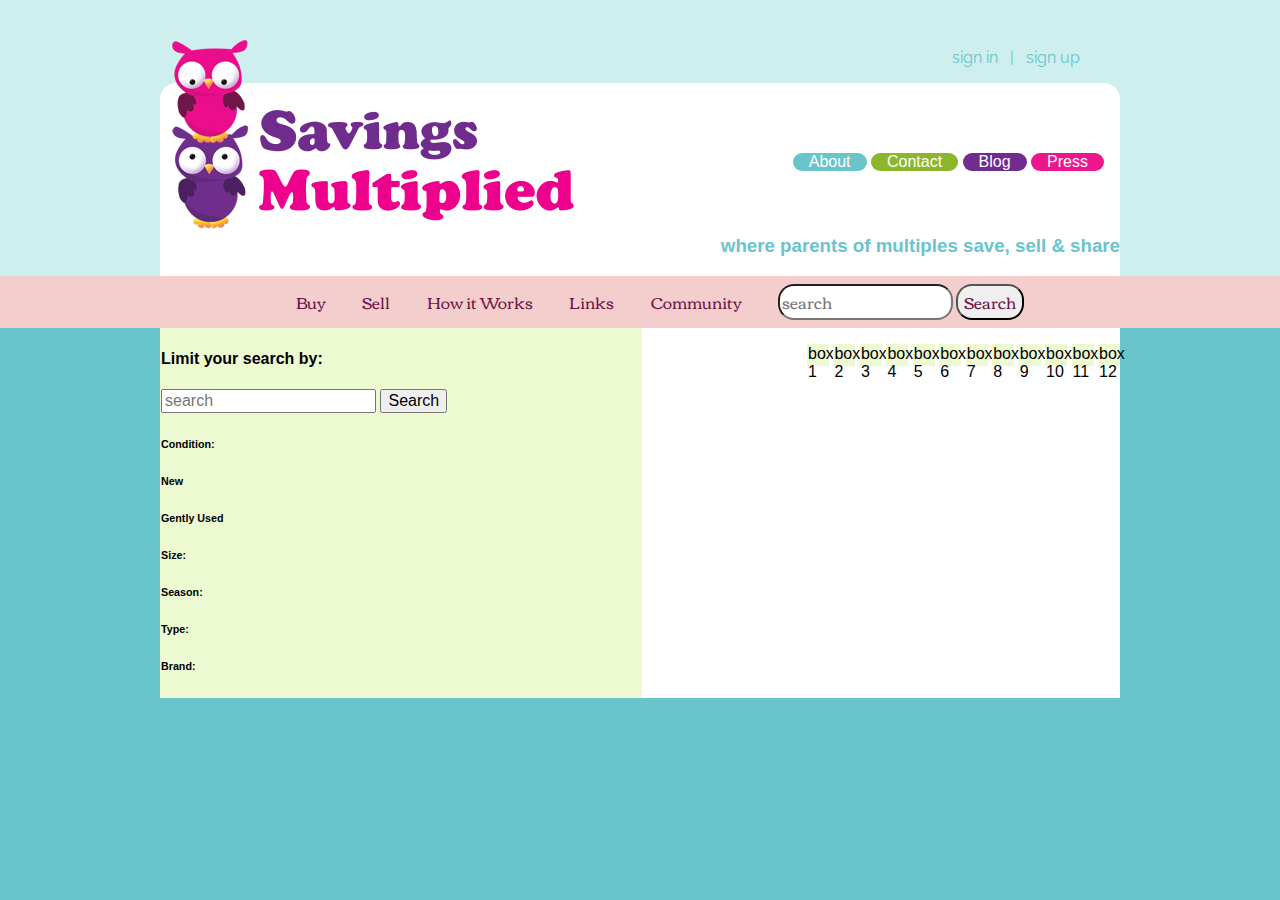
==== page2.html @ f6896040 "Started page 2" ====
<!DOCTYPE html>
<html>
  <head>
    <title>SavingsMultiplied</title>
    <link rel="stylesheet" type="text/css" href="styles/normalize.css">
    <link rel="stylesheet" type="text/css" href="styles/main.css">
    <meta content="width=device-width, initial-scale=1.0" name="viewport"/>
    <meta charset="utf-8" />
  </head>
  <body>
    <header>
      <nav id="authentication">
        <ul>
          <li><a href="#">sign in</a></li>
          <li><a href="#">sign up</a></li>
        </ul>
      </nav>
      <section id="header">
      <div id="logo">
        <img src="images/logo.png" />
      </div>
        <nav id="info">
          <ul>
            <li id="about"><a href="#">About</a></li>
            <li id="contact"><a href="#">Contact</a></li>
            <li id="blog"><a href="#">Blog</a></li>
            <li id="press"><a href="#">Press</a></li>
          </ul>
        </nav>
        <h3 class="border">where parents of multiples save, sell &amp; share</h3>
      </section>
      <nav id="main">
        <ul>
          <li><a href="#">Buy</a></li>
          <li><a href="#">Sell</a></li>
          <li><a href="#">How it Works</a></li>
          <li><a href="#">Links</a></li>
          <li><a href="#">Community</a></li>
          <li>
            <form action="#" method="GET">
              <input id="search_term" type="text" placeholder="search" />
              <input type="submit" value="Search" />
            </form>
          </li>
        </ul>
      </nav>
    </header>
    <section class="middle">
      <div class="small-column">
        <h4>Limit your search by:</h4>
          <form action="#" method="GET">
            <input id="search_term" type="text" placeholder="search" />
            <input type="submit" value="Search" />
          </form>
          <h6>Condition:</h6>
          <h6>New</h6>
          <h6>Gently Used</h6>
          <h6>Size:</h6>
          <h6>Season:</h6>
          <h6>Type:</h6>
          <h6>Brand:</h6>
      </div>
      <div class="large-column">
        <ul id="items">
          <li>box 1</li>
          <li>box 2</li>
          <li>box 3</li>
          <li>box 4</li>
          <li>box 5</li>
          <li>box 6</li>
          <li>box 7</li>
          <li>box 8</li>
          <li>box 9</li>
          <li>box 10</li>
          <li>box 11</li>
          <li>box 12</li>
        </ul>
      </div>
---- styles/main.css ----
/*header-savings multiplied*/
@import url(http://fonts.googleapis.com/css?family=Corben:700);
/*header-signin-register*/
@import url(http://fonts.googleapis.com/css?family=Raleway);
/*header-buyselltrade nav*/

/*header-whereparents*/

/*midsection weremaking*/

/*midsection buyingandselling*/

/* Colors:
/* Dark Teal: #69C4CC */
/* Light Teal: #CFEFEE */




/*Authentication*/
header nav#authentication{
  float: right;
  font-family: 'Raleway', sans-serif;
  padding-bottom: 2em;
  margin-right: 12em;
}
nav#authentication{
  margin: -2em 10em;
  clear: right;
}
nav#authentication ul li a{
  text-decoration: none;
  padding: .5em;
  color: #69C4CC;
}
#authentication ul li + li::before {
  content: " | ";
  color: #69C4CC;
}

header {
  background-color: #CFEFEE;
  padding-top: 4em;
}




/*Main Logo*/
#logo img{
  float: left;
  margin-top: -3em;
  max-width: 100%;
}




/*About Blog Contact Press Nav*/
#info ul{
  margin-top: 70px;
}
#about{
  background-color:#69C4CC;
  border-radius: 1em;
  color: white;
}
#about a{
  color: white;
  padding: 1em;
}
#contact{
  background-color:#8CB72D;
  border-radius: 1em;
  color: white;
}
#contact a{
  color: white;
  padding: 1em;
}
#blog{
  background-color:#702C8E;
  border-radius: 1em;
  color: white;
}
#blog a{
  color: white;
  padding: 1em;
}
#press{
  background-color:#EC178C;
  border-radius: 1em;
  color: white;
  margin-right: 1em;
}
#press a{
  color: white;
  padding: 1em;
}
header ul {
  float: right;
  list-style-type: none;
}



/*Where Parents Save*/
h3.border{
  margin-bottom: 0px;
  color: #69C4CC;
  clear: both;
  text-align: right;
  padding-bottom: 1em;
}




/*Buy Sell HowitWorks Links Community Nav*/
nav#main ul {
  float: none;
  margin: 0px;
}

nav#main ul li{
  padding: 0em 1em;
}
nav#main ul li form input{
  border-radius: 1em;
}
nav#main ul li a, nav#main ul li form{
  text-decoration: none;
  color: #6F1549;
  font-family: 'Corben', cursive;
}
nav#main {
  background-color: #F3CECD;
  text-align: center;
  padding: .5em;
}
form{
  border-radius: 1em;
}




/*Mid Section*/
section {
  background-color: #FFFFFF;
}
p{
  color: #69C4CC;
  font-family: 'Raleway', sans-serif;
  padding-left: 1em;
}
#shop{
  max-width: 100%;
}
.left_column, .right_column{
  width: 50%;
  float: left;
}
ul#children{
  list-style: none;
  margin: 0;
  padding: 0;
  margin-top: 2em;
}
ul#children *{
  max-width: 100%;
  padding-right: 20px;
}

.left_column h2{
  margin-top: 0px;
  padding-top: 1em;
  color: #8CB72D;
  font-family: 'Corben', cursive;
  padding-left: 1em;
}
section {
  clear: both;
}
section:after {
  content: "";
  display: table;
  clear: both;
}
ul#find {
  list-style: none;
  padding: 0;
  margin-top: 0px;
}
ul#find li {
  display: inline-block;
  width: 20%;
  margin-right: 5%;
}
ul#find img{
  max-width: 100%;
}
ul#find li:nth-child(4n){
  margin-right: 0;
}




/*All Lists*/
header ul li, ul#find li, footer ul li {
  display: inline-block;
}








/*Footer*/
footer ul li a {
  color: #CFEFEE;
  padding: .5em;
}
footer ul {
  text-align: center;
  font-family: 'Raleway', sans-serif;
}
#link ul li + li::before {
  content: " | ";
  color: #CFEFEE;
}
footer {
  padding: 0 10em;
}





/*Misc*/
section#header {
  border-radius: 1em 1em 0em 0em;
}
section.main {
  border-radius: 0em 0em 1em 1em;
}
a {
  text-decoration: none;
}
section {
  margin: 0 10em;
}
body {
  background-color: #69C4CC;
}




/*MODAL*/
.login-modal {
  display: none;
}

.lightbox {
  background-color: #000;
  opacity: .5;
  position: fixed;
  top: 0;
  height: 100%;
  width: 100%;
}
.login-form {
  border: 3px solid grey;
  width: 300px;
  position: absolute;
  top: 0;
  left: 50%;
  margin: 150px 0 0 -150px;
  text-align: center;
  background-color: lightgrey;
  border-radius: 1em;
  padding: 2em;
}



/*Screen adjust*/
@media screen and (max-width: 700px) {
  body > section, header > section, nav#authentication, footer {
    margin: 0 2em;
  }
  ul#find li {
    width: 47.5%;
    margin: 0;
    float: left;
  }
  ul#find li:nth-child(odd) {
    clear: left;
    margin-right: 5%;
  }
  ul#find {
    margin-top: 0px;
  }
}
@media screen and (max-width: 40em) {
  #children li img {
    display: none;
  }
  div.left_column{
    width: 100%;
  }
  ul.right_column{
    display: none;
  }
  #link ul li + li::before {
    content: "  ";
  }
}


div.small-column{
  border: 1px solid #EDFAD1;
  background: #EDFAD1;
}
.small-column h2{
  margin-top: 0px;
  padding-top: 1em;
  color: #8CB72D;
  font-family: 'Corben', cursive;
  padding-left: 1em;
}
.small-column {
  width: 50%;
  float: left;
}

.large-column {
  float: right;
}
#items li{
  border: 1px solid #EDFAD1;
  background-color: #EDFAD1;
  width: 20px;
  height: 20px;
  list-style-type: none;
  display: inline-block;
}
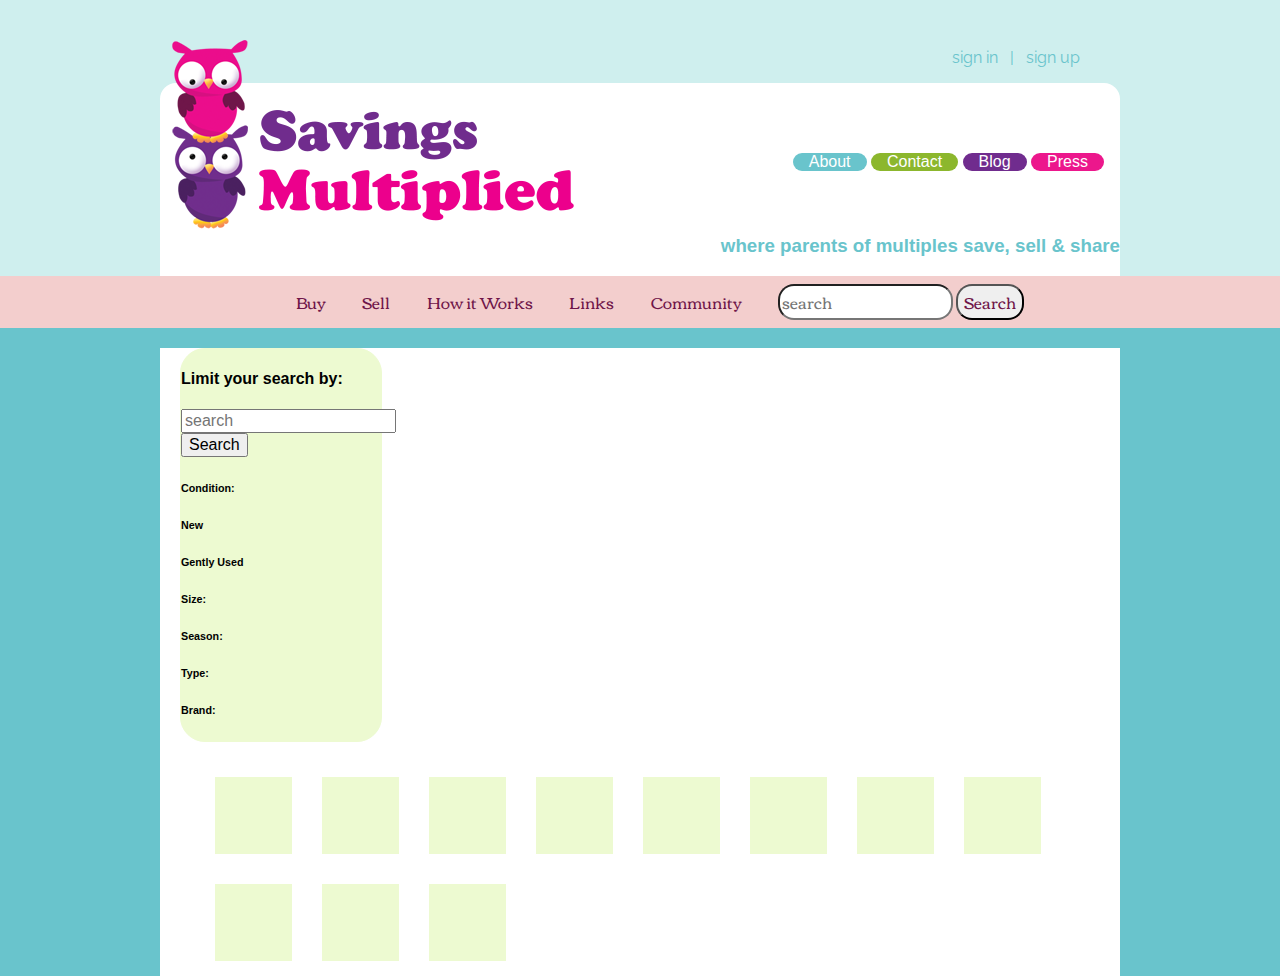
==== commit 7a8a12c6: "Changed some styling of page 2" ====
--- a/page2.html
+++ b/page2.html
@@ -62,18 +62,17 @@
       </div>
       <div class="large-column">
         <ul id="items">
-          <li>box 1</li>
-          <li>box 2</li>
-          <li>box 3</li>
-          <li>box 4</li>
-          <li>box 5</li>
-          <li>box 6</li>
-          <li>box 7</li>
-          <li>box 8</li>
-          <li>box 9</li>
-          <li>box 10</li>
-          <li>box 11</li>
-          <li>box 12</li>
+          <li></li>
+          <li></li>
+          <li></li>
+          <li></li>
+          <li></li>
+          <li></li>
+          <li></li>
+          <li></li>
+          <li></li>
+          <li></li>
+          <li></li>
         </ul>
       </div>
 
--- a/styles/main.css
+++ b/styles/main.css
@@ -261,9 +261,6 @@
 
 
 /*MODAL*/
-.login-modal {
-  display: none;
-}
 
 .lightbox {
   background-color: #000;
@@ -286,6 +283,9 @@
   padding: 2em;
 }
 
+.hidden {
+  display: none;
+}
 
 
 /*Screen adjust*/
@@ -325,6 +325,9 @@
 div.small-column{
   border: 1px solid #EDFAD1;
   background: #EDFAD1;
+  border-radius: 25px;
+  width: 200px;
+  margin: 20px;       
 }
 .small-column h2{
   margin-top: 0px;
@@ -335,17 +338,23 @@
 }
 .small-column {
   width: 50%;
-  float: left;
+  /*float: left;*/
 }
 
 .large-column {
-  float: right;
-}
+  display: inline;
+}
+
+#items{
+ /* float: right;*/
+}
+
 #items li{
   border: 1px solid #EDFAD1;
   background-color: #EDFAD1;
-  width: 20px;
-  height: 20px;
+  width: 75px;
+  height: 75px;
   list-style-type: none;
-  display: inline-block;
-}
+  margin: 15px;
+  float: left;
+}
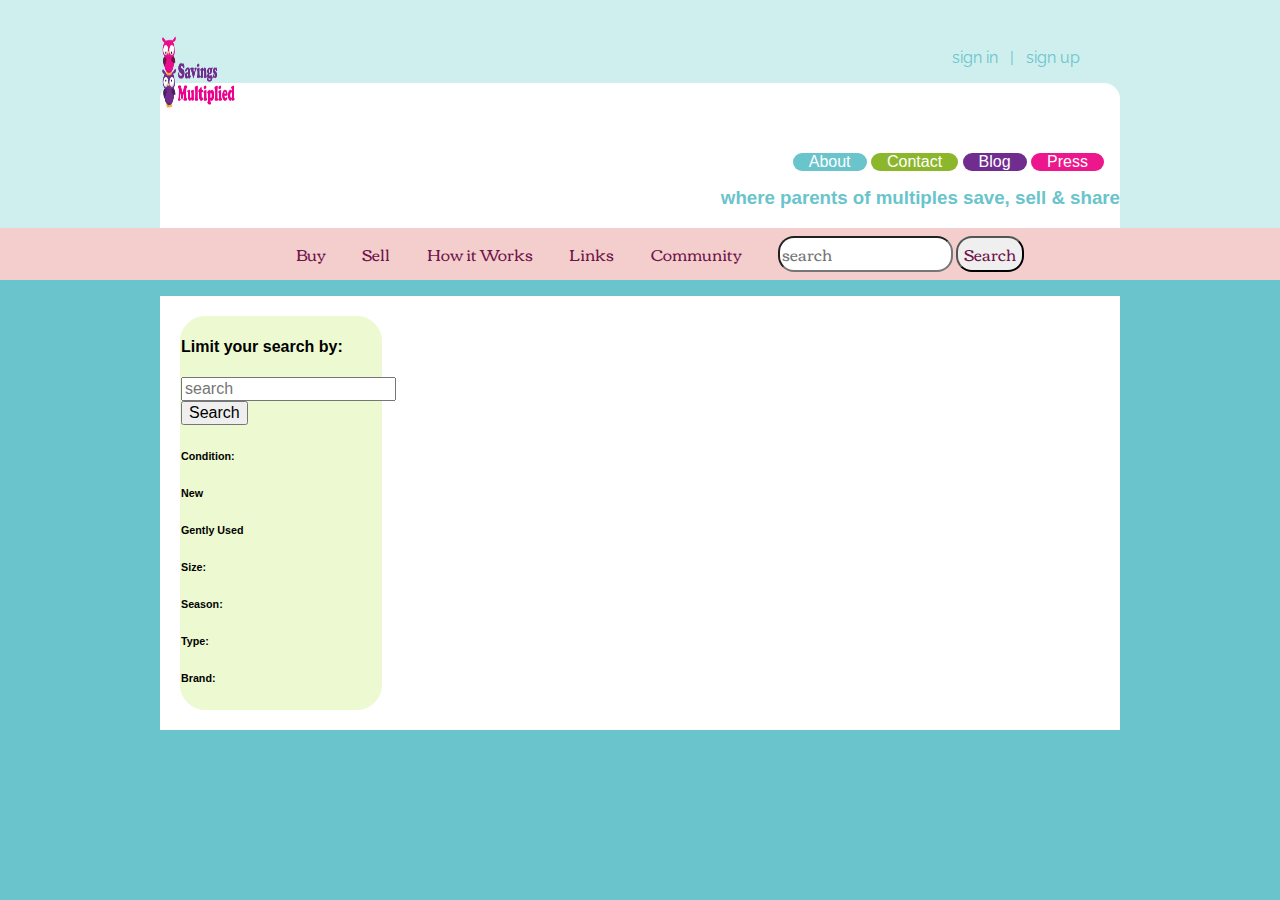
==== commit e2a5392d: "Javascript complete" ====
--- a/page2.html
+++ b/page2.html
@@ -62,19 +62,11 @@
       </div>
       <div class="large-column">
         <ul id="items">
-          <li></li>
-          <li></li>
-          <li></li>
-          <li></li>
-          <li></li>
-          <li></li>
-          <li></li>
-          <li></li>
-          <li></li>
-          <li></li>
-          <li></li>
         </ul>
       </div>
+      <script src="scripts/main.js"></script>
+      </body>
+      </html>
 
 
 
--- a/styles/main.css
+++ b/styles/main.css
@@ -286,42 +286,7 @@
 .hidden {
   display: none;
 }
-
-
-/*Screen adjust*/
-@media screen and (max-width: 700px) {
-  body > section, header > section, nav#authentication, footer {
-    margin: 0 2em;
-  }
-  ul#find li {
-    width: 47.5%;
-    margin: 0;
-    float: left;
-  }
-  ul#find li:nth-child(odd) {
-    clear: left;
-    margin-right: 5%;
-  }
-  ul#find {
-    margin-top: 0px;
-  }
-}
-@media screen and (max-width: 40em) {
-  #children li img {
-    display: none;
-  }
-  div.left_column{
-    width: 100%;
-  }
-  ul.right_column{
-    display: none;
-  }
-  #link ul li + li::before {
-    content: "  ";
-  }
-}
-
-
+/*page 2*/
 div.small-column{
   border: 1px solid #EDFAD1;
   background: #EDFAD1;
@@ -338,7 +303,7 @@
 }
 .small-column {
   width: 50%;
-  /*float: left;*/
+  float: left;
 }
 
 .large-column {
@@ -358,3 +323,43 @@
   margin: 15px;
   float: left;
 }
+
+img{
+  height: 75px;
+  width: 75px;
+}
+
+/*Screen adjust*/
+@media screen and (max-width: 700px) {
+  body > section, header > section, nav#authentication, footer {
+    margin: 0 2em;
+  }
+  ul#find li {
+    width: 47.5%;
+    margin: 0;
+    float: left;
+  }
+  ul#find li:nth-child(odd) {
+    clear: left;
+    margin-right: 5%;
+  }
+  ul#find {
+    margin-top: 0px;
+  }
+}
+@media screen and (max-width: 40em) {
+  #children li img {
+    display: none;
+  }
+  div.left_column{
+    width: 100%;
+  }
+  ul.right_column{
+    display: none;
+  }
+  #link ul li + li::before {
+    content: "  ";
+  }
+}
+
+
